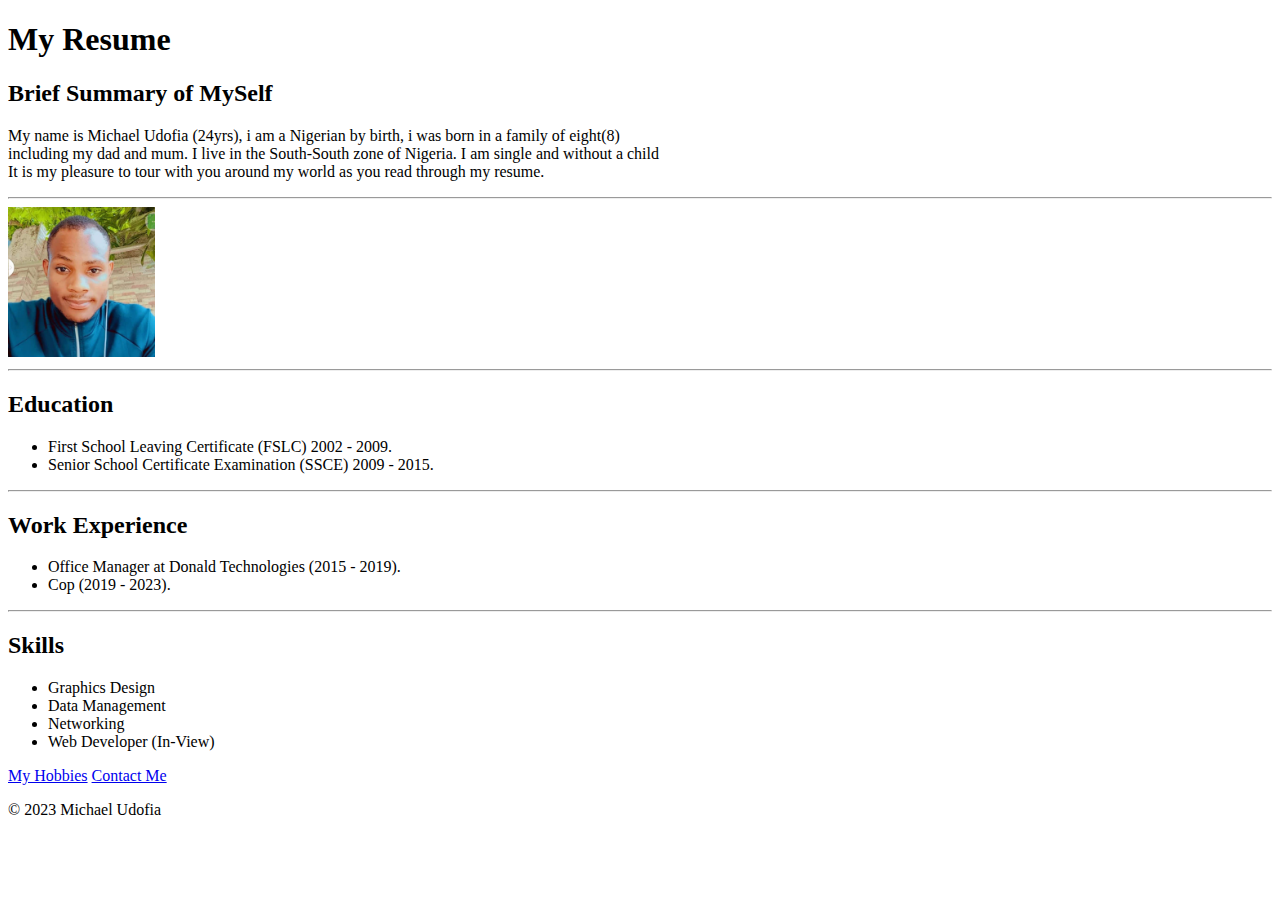
==== index.html @ a2247e60 "Add files via upload" ====
<!DOCTYPE html>
<html lang="en">
    <head>
        <meta charset="UTF-8">
        <title>My Resume</title>
    </head>
    <body>
        <h1>My Resume</h1>
        <h2>Brief Summary of MySelf</h2>
        <p>
            My name is Michael Udofia (24yrs), i am a Nigerian by birth, i was born in a family of eight(8) <br>
            including my dad and mum. I live in the South-South zone of Nigeria. I am single and without a child <br>
            It is my pleasure to tour with you around my world as you read through my resume. 
        </p>
        <hr>
        <img src="./images/Michael Udofia.jpg" alt="Michael Udofia" height="150">
        <hr>
        <h2>Education</h2>
        <ul>
            <li>First School Leaving Certificate (FSLC) 2002 - 2009.</li>
            <li>Senior School Certificate Examination (SSCE) 2009 - 2015.</li>
        </ul>
        <hr>
        <h2>Work Experience</h2>
        <ul>
            <li>Office Manager at Donald Technologies (2015 - 2019).</li>
            <li>Cop (2019 - 2023).</li>
        </ul>
        <hr>
        <h2>Skills</h2>
        <ul>
            <li>Graphics Design</li>
            <li>Data Management</li>
            <li>Networking</li>
            <li>Web Developer (In-View)</li>
        </ul>
        <a href="./Links/hobbies.html">My Hobbies</a>
        <a href="./Links/contact.html">Contact Me</a>
        <footer>
            <p>&copy; 2023 Michael Udofia</p>
        </footer>
    </body>



</html>
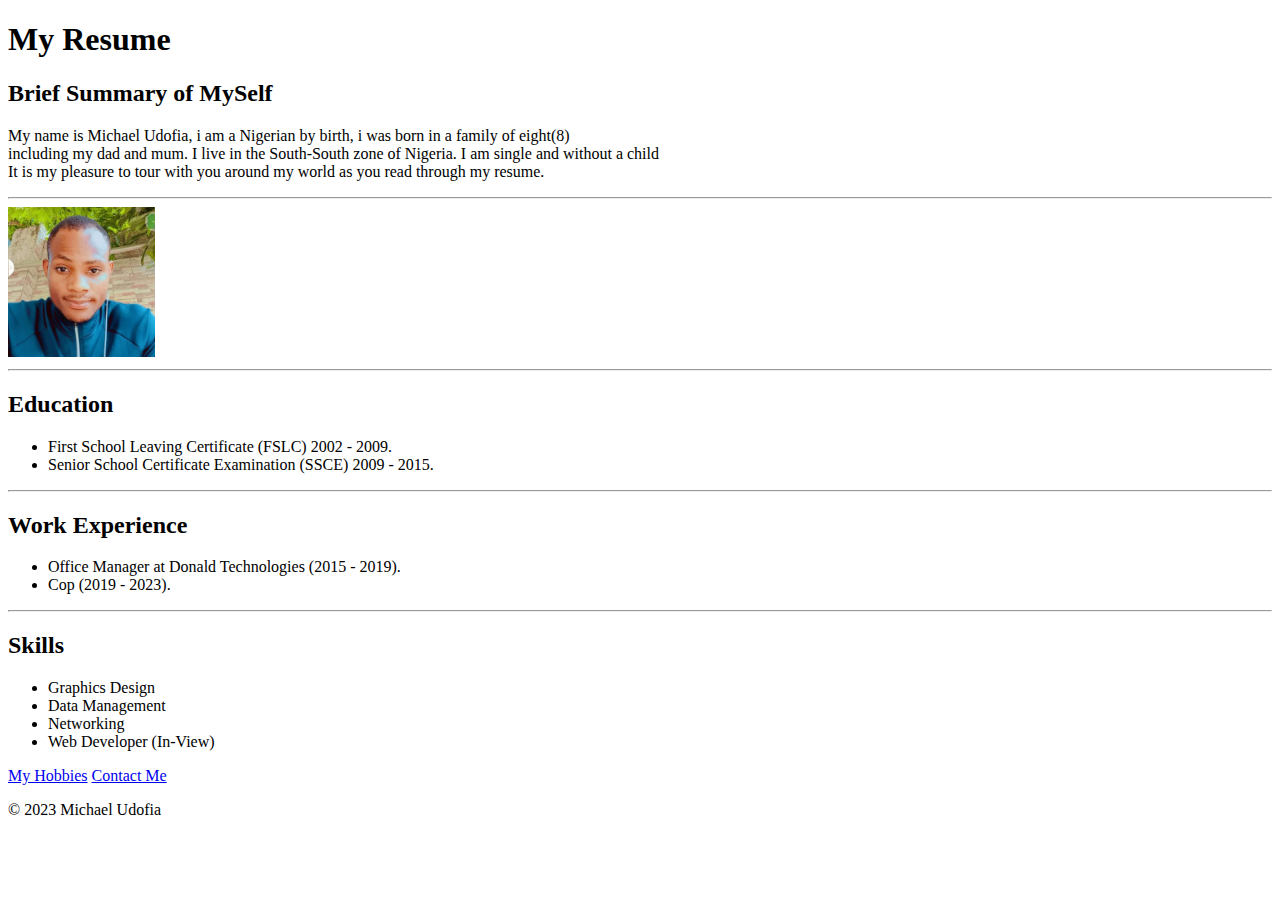
==== commit 3917ae83: "Update index.html" ====
--- a/index.html
+++ b/index.html
@@ -8,7 +8,7 @@
         <h1>My Resume</h1>
         <h2>Brief Summary of MySelf</h2>
         <p>
-            My name is Michael Udofia (24yrs), i am a Nigerian by birth, i was born in a family of eight(8) <br>
+            My name is Michael Udofia, i am a Nigerian by birth, i was born in a family of eight(8) <br>
             including my dad and mum. I live in the South-South zone of Nigeria. I am single and without a child <br>
             It is my pleasure to tour with you around my world as you read through my resume. 
         </p>
@@ -43,4 +43,4 @@
 
 
 
-</html>+</html>
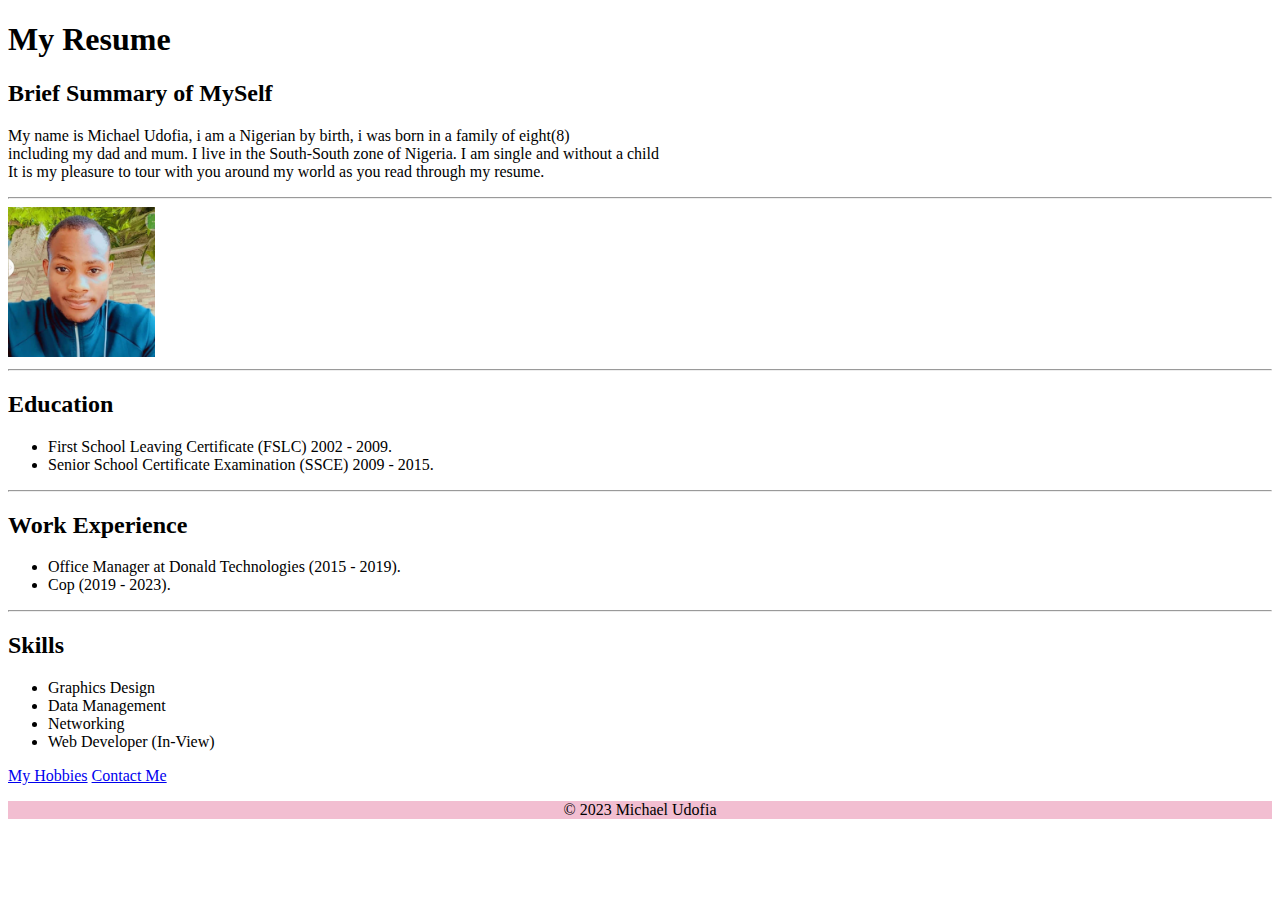
==== commit 4151bd9b: "index.html" ====
--- a/index.html
+++ b/index.html
@@ -3,6 +3,7 @@
     <head>
         <meta charset="UTF-8">
         <title>My Resume</title>
+        <link href="./style.css" rel="stylesheet">
     </head>
     <body>
         <h1>My Resume</h1>
--- a/style.css
+++ b/style.css
@@ -0,0 +1,4 @@
+footer {
+    background-color: #F2BED1;
+    text-align: center;
+}